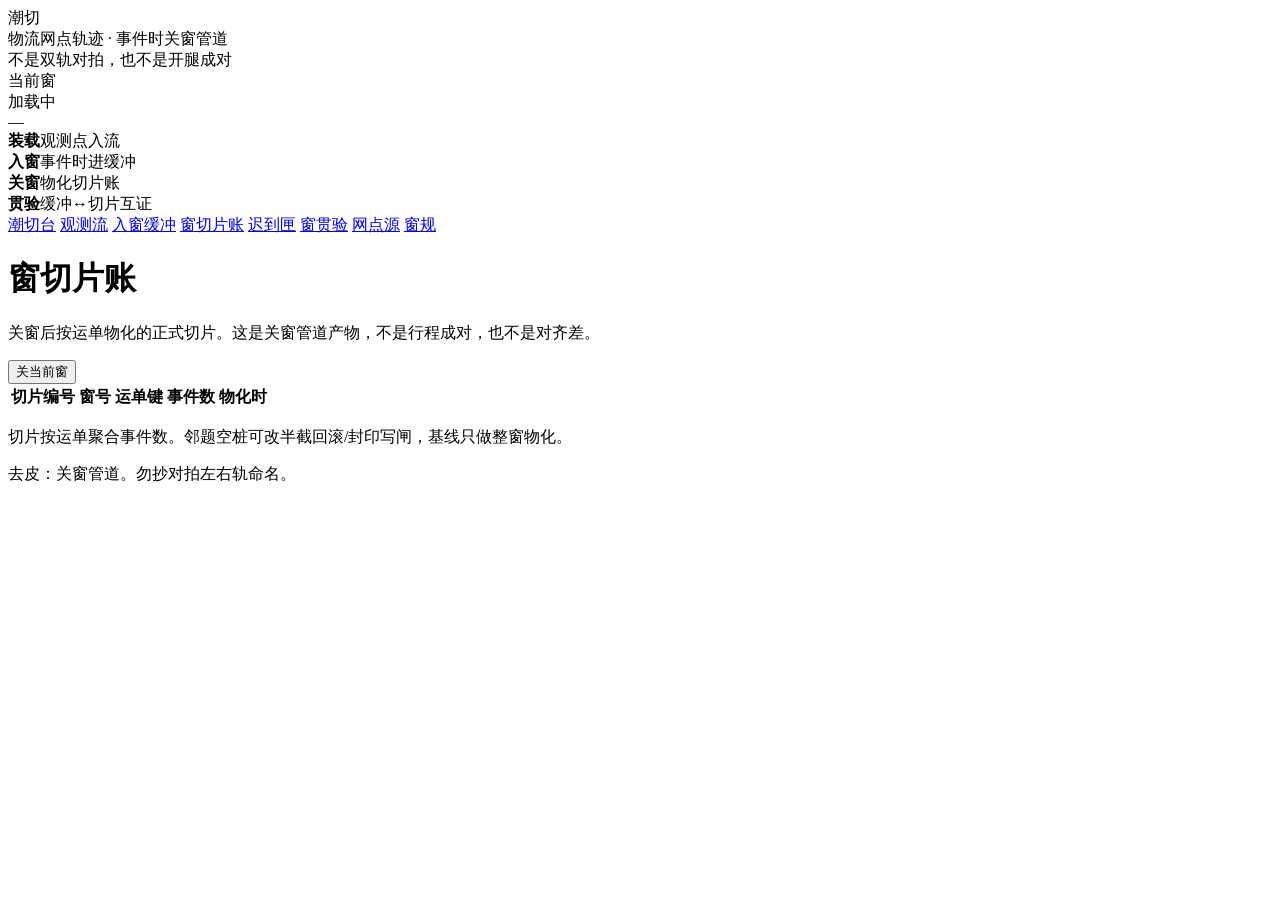
==== backend/app/static/窗切片账.html @ ba6b11f2 "Initial snapshot for tide-20" ====
<!DOCTYPE html>
<html lang="zh-CN">
<head>
  <meta charset="utf-8"/>
  <meta name="viewport" content="width=device-width, initial-scale=1"/>
  <title>窗切片账 · 潮切</title>
  <link rel="stylesheet" href="/styles.css"/>
  <script src="/common.js"></script>
</head>
<body>
  <div class="壳">
    <aside class="侧轨">
      <div class="侧牌">潮切</div>
      <div class="侧副">物流网点轨迹 · 事件时关窗管道<br/>不是双轨对拍，也不是开腿成对</div>
      <div class="窗条" id="侧窗条">
        <div class="标">当前窗</div>
        <div class="号" id="侧窗号">加载中</div>
        <div class="时" id="侧窗时">—</div>
      </div>
      <div class="时轴">
        <div class="点"><b>装载</b>观测点入流</div>
        <div class="点"><b>入窗</b>事件时进缓冲</div>
        <div class="点"><b>关窗</b>物化切片账</div>
        <div class="点"><b>贯验</b>缓冲↔切片互证</div>
      </div>
      
      <nav class="侧链">
        <a href="/" >潮切台</a>
        <a href="/观测流.html" >观测流</a>
        <a href="/入窗缓冲.html" >入窗缓冲</a>
        <a href="/窗切片账.html" class="亮">窗切片账</a>
        <a href="/迟到匣.html" >迟到匣</a>
        <a href="/窗贯验.html" >窗贯验</a>
        <a href="/网点源.html" >网点源</a>
        <a href="/窗规.html" >窗规</a>
      </nav>

    </aside>
    <main class="主区">
      <header class="页头">
        <h1>窗切片账</h1>
        <p>关窗后按运单物化的正式切片。这是关窗管道产物，不是行程成对，也不是对齐差。</p>
      </header>

      <section class="卷">
        <div class="工具"><button class="按钮 青" id="关">关当前窗</button></div>
        <div class="表绕"><table><thead><tr><th>切片编号</th><th>窗号</th><th>运单键</th><th>事件数</th><th>物化时</th></tr></thead><tbody id="表"></tbody></table></div>
      </section>
      <section class="卷">
        <div class="双栏">
          <p class="说明">切片按运单聚合事件数。邻题空桩可改半截回滚/封印写闸，基线只做整窗物化。</p>
          <div class="侧注">去皮：关窗管道。勿抄对拍左右轨命名。</div>
        </div>
      </section>
      <script>
      async function 刷() {
        const rows = await 潮切.getJSON("/api/窗切片账");
        const tb = document.getElementById("表"); tb.innerHTML = "";
        if (!rows.length) { tb.innerHTML = `<tr><td colspan="5">${潮切.空态("尚无切片。装载窗内事件后点关当前窗。")}</td></tr>`; return; }
        for (const r of rows) {
          tb.appendChild(潮切.行(`<td>${潮切.安全文本(r.切片编号)}</td><td>${潮切.安全文本(r.窗号)}</td><td>${潮切.安全文本(r.运单键)}</td><td>${r.事件数}</td><td>${潮切.安全文本(r.物化时)}</td>`));
        }
      }
      document.getElementById("关").onclick = async () => { await 潮切.postJSON("/api/关窗/跑"); await 刷(); };
      刷();
      </script>

    </main>
  </div>
  <script>
  (async () => {
    try {
      const o = await 潮切.getJSON("/api/概览");
      const r = o.窗规 || {};
      const el = document.getElementById("侧窗号");
      const tm = document.getElementById("侧窗时");
      if (el) el.textContent = r["当前窗号"] || "—";
      if (tm) tm.textContent = `${r["窗起"] || ""} → ${r["窗止"] || ""}`;
    } catch (e) {}
  })();
  </script>
</body>
</html>
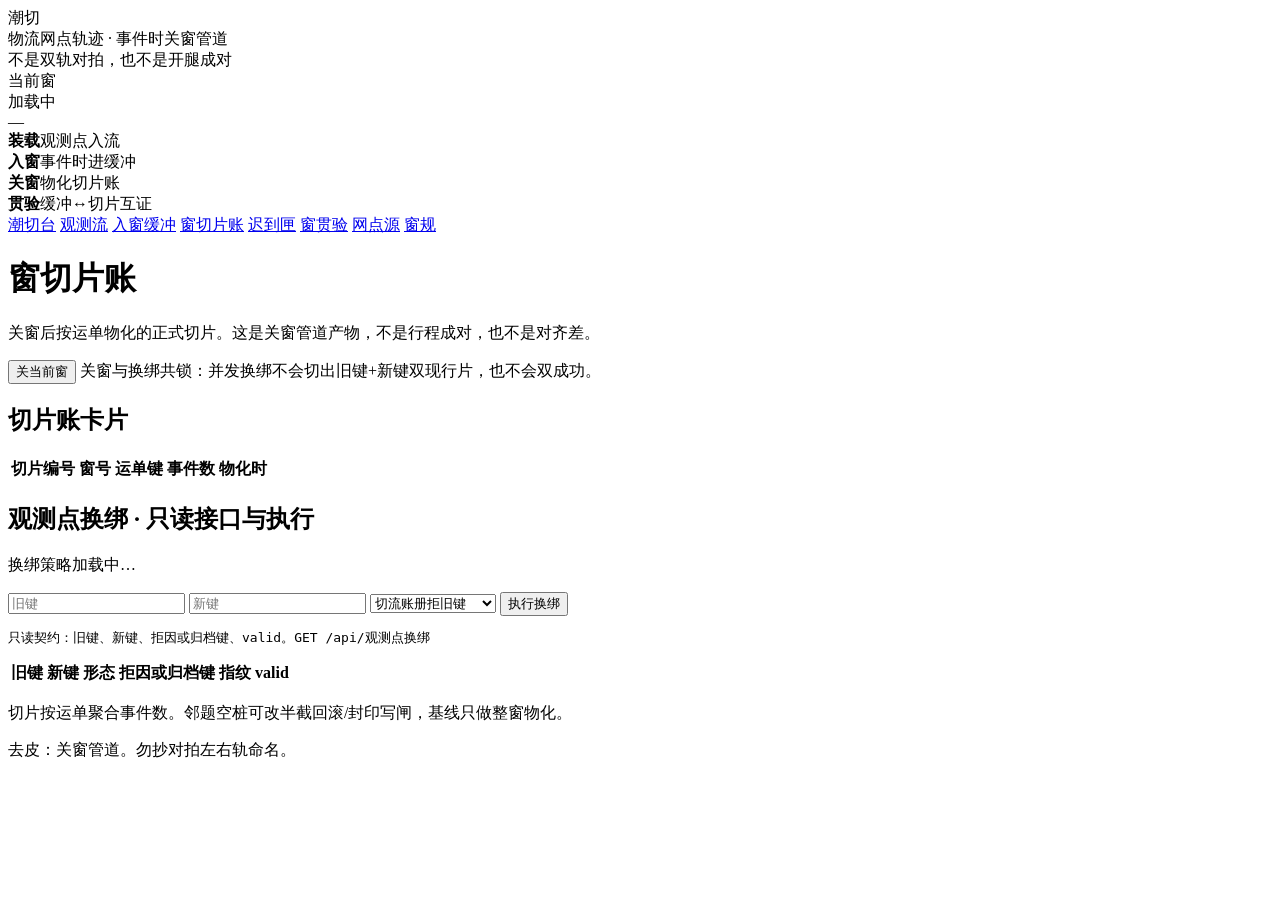
==== commit f24d8409: "8bb6b0bd-4a2c-4ed6-a843-e75e2467b6af" ====
--- a/backend/app/static/窗切片账.html
+++ b/backend/app/static/窗切片账.html
@@ -1,83 +1,134 @@
-<!DOCTYPE html>
-<html lang="zh-CN">
-<head>
-  <meta charset="utf-8"/>
-  <meta name="viewport" content="width=device-width, initial-scale=1"/>
-  <title>窗切片账 · 潮切</title>
-  <link rel="stylesheet" href="/styles.css"/>
-  <script src="/common.js"></script>
-</head>
-<body>
-  <div class="壳">
-    <aside class="侧轨">
-      <div class="侧牌">潮切</div>
-      <div class="侧副">物流网点轨迹 · 事件时关窗管道<br/>不是双轨对拍，也不是开腿成对</div>
-      <div class="窗条" id="侧窗条">
-        <div class="标">当前窗</div>
-        <div class="号" id="侧窗号">加载中</div>
-        <div class="时" id="侧窗时">—</div>
-      </div>
-      <div class="时轴">
-        <div class="点"><b>装载</b>观测点入流</div>
-        <div class="点"><b>入窗</b>事件时进缓冲</div>
-        <div class="点"><b>关窗</b>物化切片账</div>
-        <div class="点"><b>贯验</b>缓冲↔切片互证</div>
-      </div>
-      
-      <nav class="侧链">
-        <a href="/" >潮切台</a>
-        <a href="/观测流.html" >观测流</a>
-        <a href="/入窗缓冲.html" >入窗缓冲</a>
-        <a href="/窗切片账.html" class="亮">窗切片账</a>
-        <a href="/迟到匣.html" >迟到匣</a>
-        <a href="/窗贯验.html" >窗贯验</a>
-        <a href="/网点源.html" >网点源</a>
-        <a href="/窗规.html" >窗规</a>
-      </nav>
-
-    </aside>
-    <main class="主区">
-      <header class="页头">
-        <h1>窗切片账</h1>
-        <p>关窗后按运单物化的正式切片。这是关窗管道产物，不是行程成对，也不是对齐差。</p>
-      </header>
-
-      <section class="卷">
-        <div class="工具"><button class="按钮 青" id="关">关当前窗</button></div>
-        <div class="表绕"><table><thead><tr><th>切片编号</th><th>窗号</th><th>运单键</th><th>事件数</th><th>物化时</th></tr></thead><tbody id="表"></tbody></table></div>
-      </section>
-      <section class="卷">
-        <div class="双栏">
-          <p class="说明">切片按运单聚合事件数。邻题空桩可改半截回滚/封印写闸，基线只做整窗物化。</p>
-          <div class="侧注">去皮：关窗管道。勿抄对拍左右轨命名。</div>
-        </div>
-      </section>
-      <script>
-      async function 刷() {
-        const rows = await 潮切.getJSON("/api/窗切片账");
-        const tb = document.getElementById("表"); tb.innerHTML = "";
-        if (!rows.length) { tb.innerHTML = `<tr><td colspan="5">${潮切.空态("尚无切片。装载窗内事件后点关当前窗。")}</td></tr>`; return; }
-        for (const r of rows) {
-          tb.appendChild(潮切.行(`<td>${潮切.安全文本(r.切片编号)}</td><td>${潮切.安全文本(r.窗号)}</td><td>${潮切.安全文本(r.运单键)}</td><td>${r.事件数}</td><td>${潮切.安全文本(r.物化时)}</td>`));
-        }
-      }
-      document.getElementById("关").onclick = async () => { await 潮切.postJSON("/api/关窗/跑"); await 刷(); };
-      刷();
-      </script>
-
-    </main>
-  </div>
-  <script>
-  (async () => {
-    try {
-      const o = await 潮切.getJSON("/api/概览");
-      const r = o.窗规 || {};
-      const el = document.getElementById("侧窗号");
-      const tm = document.getElementById("侧窗时");
-      if (el) el.textContent = r["当前窗号"] || "—";
-      if (tm) tm.textContent = `${r["窗起"] || ""} → ${r["窗止"] || ""}`;
-    } catch (e) {}
-  })();
-  </script>
-</body>
-</html>
+<!DOCTYPE html>
+<html lang="zh-CN">
+<head>
+  <meta charset="utf-8"/>
+  <meta name="viewport" content="width=device-width, initial-scale=1"/>
+  <title>窗切片账 · 潮切</title>
+  <link rel="stylesheet" href="/styles.css"/>
+  <script src="/common.js"></script>
+</head>
+<body>
+  <div class="壳">
+    <aside class="侧轨">
+      <div class="侧牌">潮切</div>
+      <div class="侧副">物流网点轨迹 · 事件时关窗管道<br/>不是双轨对拍，也不是开腿成对</div>
+      <div class="窗条" id="侧窗条">
+        <div class="标">当前窗</div>
+        <div class="号" id="侧窗号">加载中</div>
+        <div class="时" id="侧窗时">—</div>
+      </div>
+      <div class="时轴">
+        <div class="点"><b>装载</b>观测点入流</div>
+        <div class="点"><b>入窗</b>事件时进缓冲</div>
+        <div class="点"><b>关窗</b>物化切片账</div>
+        <div class="点"><b>贯验</b>缓冲↔切片互证</div>
+      </div>
+      
+      <nav class="侧链">
+        <a href="/" >潮切台</a>
+        <a href="/观测流.html" >观测流</a>
+        <a href="/入窗缓冲.html" >入窗缓冲</a>
+        <a href="/窗切片账.html" class="亮">窗切片账</a>
+        <a href="/迟到匣.html" >迟到匣</a>
+        <a href="/窗贯验.html" >窗贯验</a>
+        <a href="/网点源.html" >网点源</a>
+        <a href="/窗规.html" >窗规</a>
+      </nav>
+
+    </aside>
+    <main class="主区">
+      <header class="页头">
+        <h1>窗切片账</h1>
+        <p>关窗后按运单物化的正式切片。这是关窗管道产物，不是行程成对，也不是对齐差。</p>
+      </header>
+
+      <section class="卷">
+        <div class="工具">
+          <button class="按钮 青" id="关">关当前窗</button>
+          <span class="说明" style="margin:0">关窗与换绑共锁：并发换绑不会切出旧键+新键双现行片，也不会双成功。</span>
+        </div>
+        <h2>切片账卡片</h2>
+        <div class="切片卡格" id="卡片"></div>
+        <div class="表绕" style="margin-top:14px"><table><thead><tr><th>切片编号</th><th>窗号</th><th>运单键</th><th>事件数</th><th>物化时</th></tr></thead><tbody id="表"></tbody></table></div>
+      </section>
+
+      <section class="卷" id="换绑卷">
+        <h2>观测点换绑 · 只读接口与执行</h2>
+        <p class="说明" id="换绑策略">换绑策略加载中…</p>
+        <div class="工具">
+          <input type="text" id="换旧" placeholder="旧键"/>
+          <input type="text" id="换新" placeholder="新键"/>
+          <select id="换形态">
+            <option value="切流账册拒旧键">切流账册拒旧键</option>
+            <option value="双写两轨">双写两轨（归档）</option>
+          </select>
+          <button class="按钮 青" id="换绑钮">执行换绑</button>
+        </div>
+        <pre class="回执 换绑条" id="换绑回执">只读契约：旧键、新键、拒因或归档键、valid。GET /api/观测点换绑</pre>
+        <div class="表绕"><table><thead><tr><th>旧键</th><th>新键</th><th>形态</th><th>拒因或归档键</th><th>指纹</th><th>valid</th></tr></thead><tbody id="换绑账"></tbody></table></div>
+      </section>
+
+      <section class="卷">
+        <div class="双栏">
+          <p class="说明">切片按运单聚合事件数。邻题空桩可改半截回滚/封印写闸，基线只做整窗物化。</p>
+          <div class="侧注">去皮：关窗管道。勿抄对拍左右轨命名。</div>
+        </div>
+      </section>
+      <script>
+      let 换绑记录 = [];
+      function 键徽(键) {
+        const asNew = 换绑记录.find((x) => x.新键 === 键);
+        if (asNew) return `<span class="键态 改绑新键">改绑新键 ← ${潮切.安全文本(asNew.旧键)}</span>`;
+        const asOld = 换绑记录.find((x) => x.旧键 === 键);
+        if (asOld) return `<span class="键态 旧键" title="关窗先于换绑完成时，切片按串行结果封在旧键；不会另有一张新键片">旧键封片 → ${潮切.安全文本(asOld.新键)}</span>`;
+        return `<span class="键态 现行键">现行键</span>`;
+      }
+      async function 刷() {
+        const [rows, view] = await Promise.all([
+          潮切.getJSON("/api/窗切片账"),
+          潮切.getJSON("/api/观测点换绑").catch(() => null),
+        ]);
+        换绑记录 = (view && view["记录"]) || [];
+        const tb = document.getElementById("表"); tb.innerHTML = "";
+        const cards = document.getElementById("卡片"); cards.innerHTML = "";
+        if (!rows.length) {
+          tb.innerHTML = `<tr><td colspan="5">${潮切.空态("尚无切片。装载窗内事件后点关当前窗。")}</td></tr>`;
+          cards.innerHTML = `<p class="说明">尚无切片卡片。</p>`;
+          return;
+        }
+        for (const r of rows) {
+          tb.appendChild(潮切.行(
+            `<td>${潮切.安全文本(r.切片编号)}</td><td>${潮切.安全文本(r.窗号)}</td>` +
+            `<td>${潮切.安全文本(r.运单键)} ${键徽(r.运单键)}</td><td>${r.事件数}</td><td>${潮切.安全文本(r.物化时)}</td>`
+          ));
+          const d = document.createElement("div");
+          d.className = "切片卡";
+          d.innerHTML =
+            `<div>${键徽(r.运单键)}</div>` +
+            `<div class="卡键">${潮切.安全文本(r.运单键)}</div>` +
+            `<div class="卡数">${r.事件数}<span style="font-size:13px;color:var(--muted)"> 事件</span></div>` +
+            `<div class="卡meta">${潮切.安全文本(r.窗号)}<br/>${潮切.安全文本(r.切片编号)}<br/>物化 ${潮切.安全文本(r.物化时)}</div>`;
+          cards.appendChild(d);
+        }
+      }
+      document.getElementById("关").onclick = async () => { await 潮切.postJSON("/api/关窗/跑"); await 刷(); };
+      刷();
+      潮切.挂载换绑面板({ after: 刷 });
+      </script>
+
+    </main>
+  </div>
+  <script>
+  (async () => {
+    try {
+      const o = await 潮切.getJSON("/api/概览");
+      const r = o.窗规 || {};
+      const el = document.getElementById("侧窗号");
+      const tm = document.getElementById("侧窗时");
+      if (el) el.textContent = r["当前窗号"] || "—";
+      if (tm) tm.textContent = `${r["窗起"] || ""} → ${r["窗止"] || ""}`;
+    } catch (e) {}
+  })();
+  </script>
+</body>
+</html>
